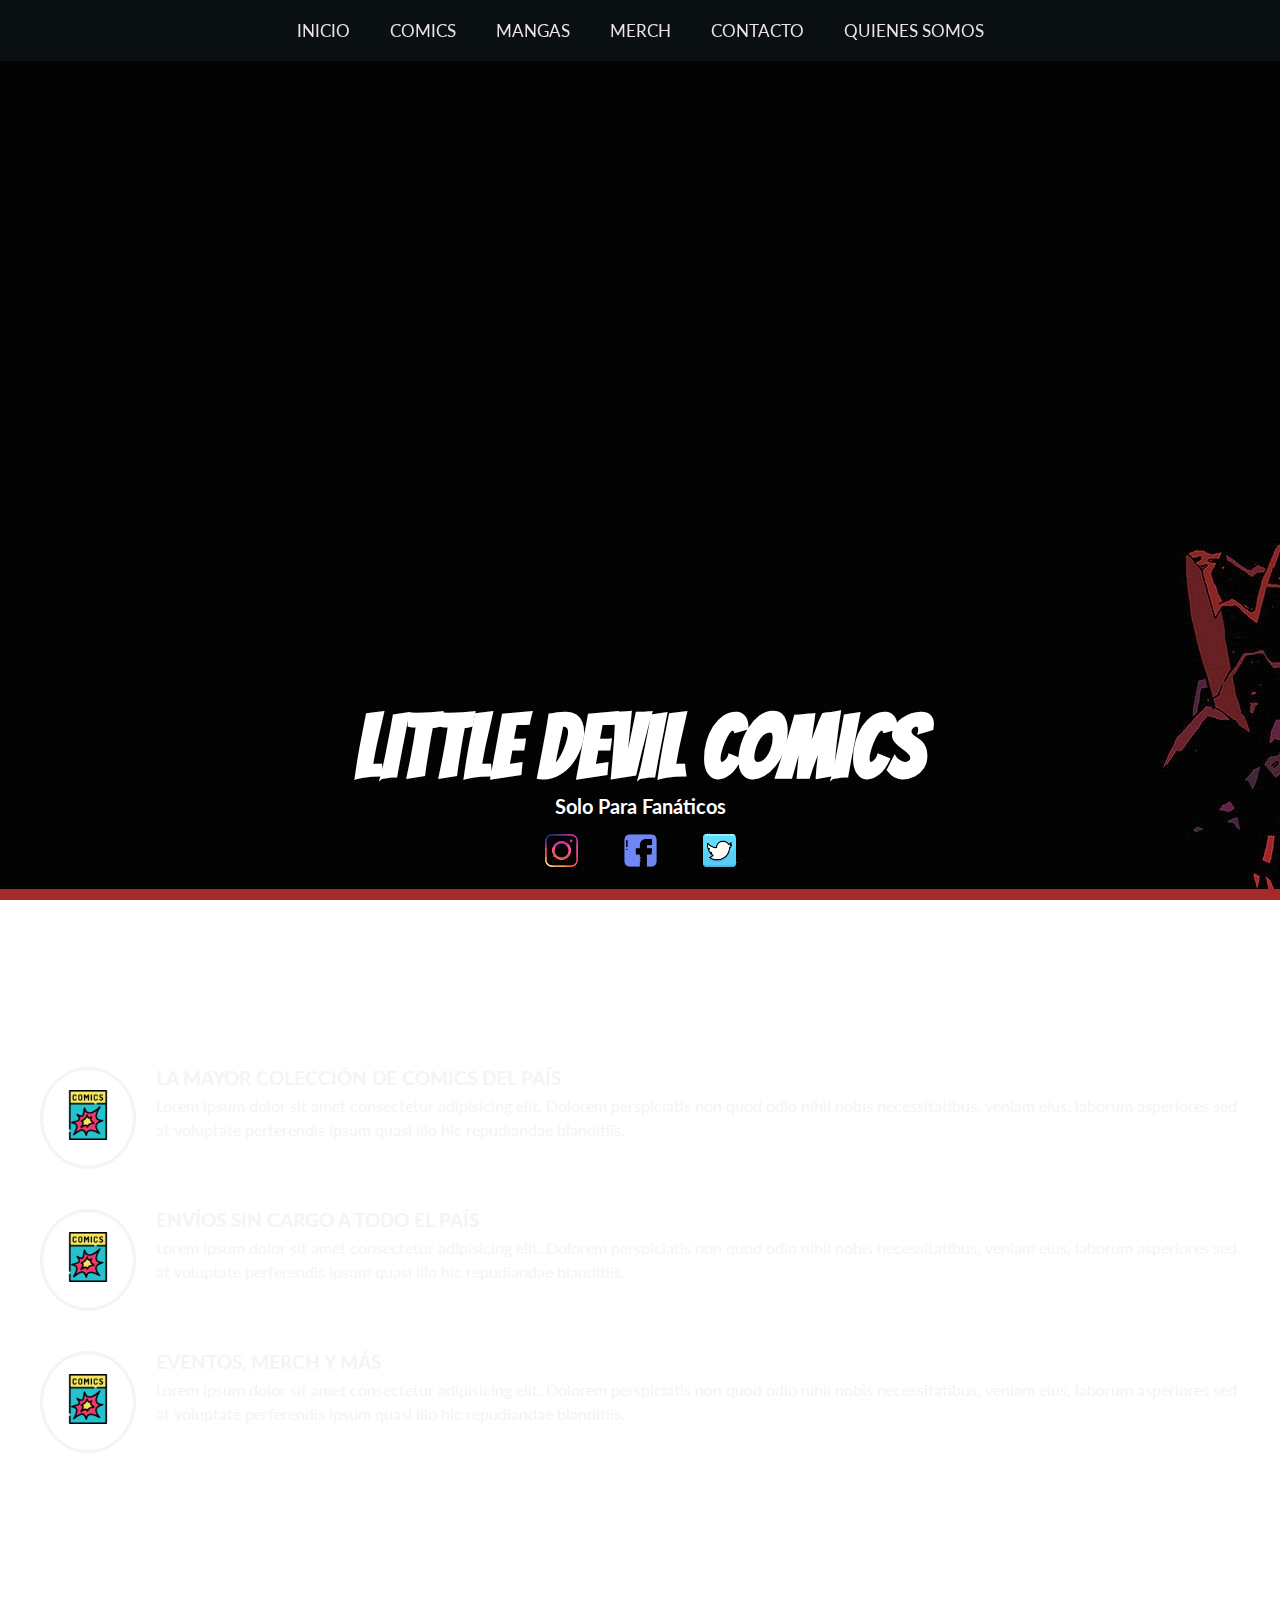
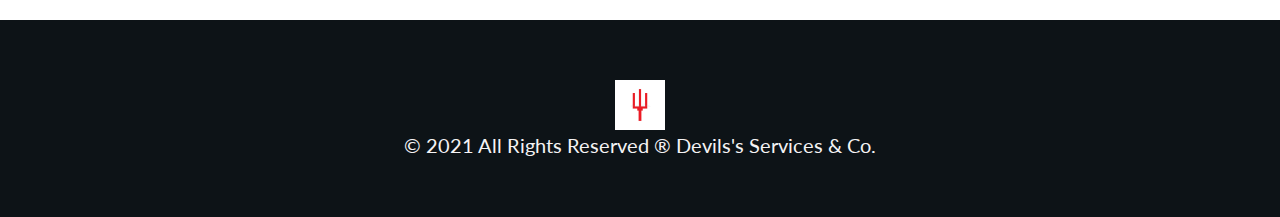
==== index.html @ 70b42635 "agregue mi proyecto final" ====
<!DOCTYPE html>
<html lang="en">
<head>
    <meta charset="UTF-8">
    <meta http-equiv="X-UA-Compatible" content="IE=edge">
    <meta name="viewport" content="width=device-width, initial-scale=1.0">
    <title>Little Devil Comics</title>
    <!-- css -->
    <link rel="stylesheet" href="/css/main.css">
    <!-- fonts -->
    <link href="https://fonts.googleapis.com/css?family=Lato:100,100italic,300,300italic,regular,italic,700,700italic,900,900italic" rel="stylesheet" />
    <link rel="preconnect" href="https://fonts.googleapis.com"> 
    <link rel="preconnect" href="https://fonts.gstatic.com" crossorigin> 
    <link href="https://fonts.googleapis.com/css2?family=Rock+3D&display=swap" rel="stylesheet">
    <link rel="preconnect" href="https://fonts.googleapis.com"> 
    <link rel="preconnect" href="https://fonts.gstatic.com" crossorigin> 
    <link href="https://fonts.googleapis.com/css2?family=Bangers&family=Cormorant+Garamond:wght@300&family=Nanum+Myeongjo:wght@400;700;800&family=Rock+3D&display=swap" rel="stylesheet">
</head>
<body>
    <!-- header -->
    <header>
        <nav>
            <div class="nav-container">
                <img src="/imgs/littledevil.png" alt="img">
                <div class="btn">
                    <div class="bar"></div>
                    <div class="bar"></div>
                    <div class="bar"></div>
                </div>
                
            </div>

            <ul>
                <li><a href="/index.html" target="_blank">INICIO</a></li>
                <li><a href="">COMICS</a></li>
                <li><a href="">MANGAS</a></li>
                <li><a href="">MERCH</a></li>
                <li><a href="">CONTACTO</a></li>
                <li><a href="/about.html" target="_blank">QUIENES SOMOS</a></li>
            </ul>
        </nav>



        
        <div class="banner">
            <div class="banner-center">
                <h1>Little Devil Comics</h1>
                <h3>Solo para fanáticos</h3>
                <div class="banner-icons">
                    <a href="https://www.instagram.com/"><img src="/imgs/instagram-3.png" alt="" width="35px"></a>
                    <a href="https://www.facebook.com/"><img src="/imgs/lfacebook.png" alt="" width="35px"></a>
                    <a href="https://twitter.com/"><img src="/imgs/twitter.png" alt="" width="35px"></a>
                </div>
            </div>
        </div>
    </header>
    <!-- header end -->

    <!-- services -->
    <section class="services">
        <div class="services-center">
            <article class="service">
                <div class="service-icon">
                    <img src="/imgs/logocomic.png" alt="" width="50px">
                </div>
                <div class="service-text">
                    <h3>la mayor colección de comics del país</h3>
                    <p>Lorem ipsum dolor sit amet consectetur adipisicing elit. Dolorem perspiciatis non quod odio nihil nobis necessitatibus, veniam eius, laborum asperiores sed at voluptate perferendis ipsum quasi illo hic repudiandae blanditiis.</p>

                </div> 
            </article>
            <article class="service">
                <div class="service-icon">
                    <img src="/imgs/logocomic.png" alt="" width="50px">
                </div>
                <div class="service-text">
                    <h3>envíos sin cargo a todo el país</h3>
                    <p>Lorem ipsum dolor sit amet consectetur adipisicing elit. Dolorem perspiciatis non quod odio nihil nobis necessitatibus, veniam eius, laborum asperiores sed at voluptate perferendis ipsum quasi illo hic repudiandae blanditiis.</p>

                </div> 
            </article>
            <article class="service">
                <div class="service-icon">
                    <img src="/imgs/logocomic.png" alt="" width="50px">
                </div>
                <div class="service-text">
                    <h3>eventos, merch y más</h3>
                    <p>Lorem ipsum dolor sit amet consectetur adipisicing elit. Dolorem perspiciatis non quod odio nihil nobis necessitatibus, veniam eius, laborum asperiores sed at voluptate perferendis ipsum quasi illo hic repudiandae blanditiis.</p>

                </div> 
            </article>
        </div>

    </section>


    <script src="https://ajax.googleapis.com/ajax/libs/jquery/3.6.0/jquery.min.js"></script>
    <script src="script.js"></script>

    <footer>
        <a href="/index.html"><img src="/imgs/tridente.jpeg" alt="Logo" with="50" height="50" class="logo"></a>
        <p>&copy; 2021 All Rights Reserved &reg; Devils's Services & Co.</p>
    </footer>
</body>
</html>
---- css/main.css ----
/* Estilos generales */

/* MOBILE FIRST */
* {
    margin: 0;
    padding: 0;
}

body {
    font-family: "Lato", sans-serif;
}

nav ul {
    list-style-type: none;
    display: none;
}

nav ul a {
    display: block;
    background-color: darkred;
    padding: 20px;
    font-size: 17px;
    text-decoration: none;
    text-transform: uppercase;
    color: #ece4e4;
    transition: color 2s ease,background 2s ease,padding 2s ease;
}

nav ul a:hover {
    background: #474747;
    color: #e0e0ce;
    padding-left: 30px;
}

.nav-container img {
    width: 100px;
    align-self: center;
}

.nav-container {
    padding: 0 20px;
    background:#0d1317;
    border-bottom: 3px solid #070707;
    display: flex;
    justify-content: space-between;
    
}

.bar {
    width: 30px;
    height: 3px;
    margin: 7px;
    background: #c0adad;
}

.btn {
    padding: 2px;
    display: inline-block;
    border: 2px solid #b89d9d;
    align-self: center;
}

header {
    min-height: 100vh;
    background: brown;
}


/* FLEXBOX */
nav  {
    flex: 0 0 auto;
}

.banner {
    flex: 0 auto;
    display: flex;
    justify-content: center;
    align-items: center;
    text-align: center;
    background: url("/imgs/hellboy.jpg");
    background-repeat: no-repeat;
}

.banner-center {
    margin-top: 700px;
}
.banner h1 {
    font-family: "Bangers", sans-serif;
    font-size: 88px;
    text-transform: uppercase;
    color: #fff;
}
.banner h3 {
    text-transform: capitalize;
    font-size: 20px;
    color: #fff;
}
.banner-icons {
    padding: 0px;
}
.banner-icons a {
    display: inline-block;
    font-size: 30px;
    padding: 5px 10px;
    margin:  10px;
    border-radius: 50%;
    color: seagreen;
    transition: color 1s ease, transform 1s ease;
}
.banner-icons a:hover {
    color: rgb(238, 248, 242);
    transform: translateY(-10px);
}

nav {
    position: fixed;
    width: 100%;
    z-index: 10;
}



/* LOGO */ 
.logo {
  border: 1px whitesmoke; 
}

.logo {
    animation: shake 0.5s;
    animation-iteration-count: infinite;
  }

  /* KEYFRAMES LOGO */
@keyframes shake {
    0% { transform: translate(1px, 1px) rotate(0deg); }
    10% { transform: translate(-1px, -2px) rotate(-1deg); }
    20% { transform: translate(-3px, 0px) rotate(1deg); }
    30% { transform: translate(3px, 2px) rotate(0deg); }
    40% { transform: translate(1px, -1px) rotate(1deg); }
    50% { transform: translate(-1px, 2px) rotate(-1deg); }
    60% { transform: translate(-3px, 1px) rotate(0deg); }
    70% { transform: translate(3px, 1px) rotate(-1deg); }
    80% { transform: translate(-1px, -1px) rotate(1deg); }
    90% { transform: translate(1px, 2px) rotate(0deg); }
    100% { transform: translate(1px, -2px) rotate(-1deg); }
  }


/* SERVICES */
.services {
    min-height: 80vh;
    background: url("/imgs/hell.jpeg")center/cover fixed no-repeat;
    display: flex;
    align-items: center;
}
.service {
    color: #f5f3f5;
    display: flex;
    margin: 40px;
}
.service-icon {
    align-self: center;
    font-size: 30px;
    margin-right: 20px;
    padding: 20px;
    border: 3px solid #f5f3f5;
    border-radius: 50%;
}

.service-text h3 {
    text-transform: uppercase;
}
.service-text p {
    line-height: 1.5;
    margin-top: 5px;
}

/* quienes somos section */
.about {
    min-height: 100vh;
    padding: 100px 0;
    background: url("/imgs/flames.jpeg")center/cover fixed no-repeat;
    display: flex;
    justify-content: center;
    align-items: center;
}
.about-card {
    background: rgba(136, 115, 115, 0.6);
    text-align: center;
    padding: 60px 40px;
}
.about-card h3 {
    font-size: 40px;
    text-transform: capitalize;
}
.about-card img {
    
    margin: 20px 0;
}
.about-card p {
    line-height: 2;
}

/* footer */
footer {
    background: #0d1317;
    padding: 60px 0;
    text-align: center;
}
footer p {
    color: #f5f3f5;
    font-size: 20px;
}

/* TABLETS */
@media screen and (min-width:776px) {
    .nav-container {
        display: none;
    }
    nav ul {
        display: flex;
        flex-wrap: wrap;
        justify-content: center;
        background: rgba(13, 19, 23, 0.8);
    }
    nav ul a {
        background: transparent;
    }
    nav ul a:hover {
        background: transparent;
        padding-left: 20px;
    }


    /* quienes somos */
    .about-card {
        max-width: 50%;
        border-radius: 30px;
    }
    .about-card p {
        max-width: 70%;
        margin: 0 auto;
    }
}
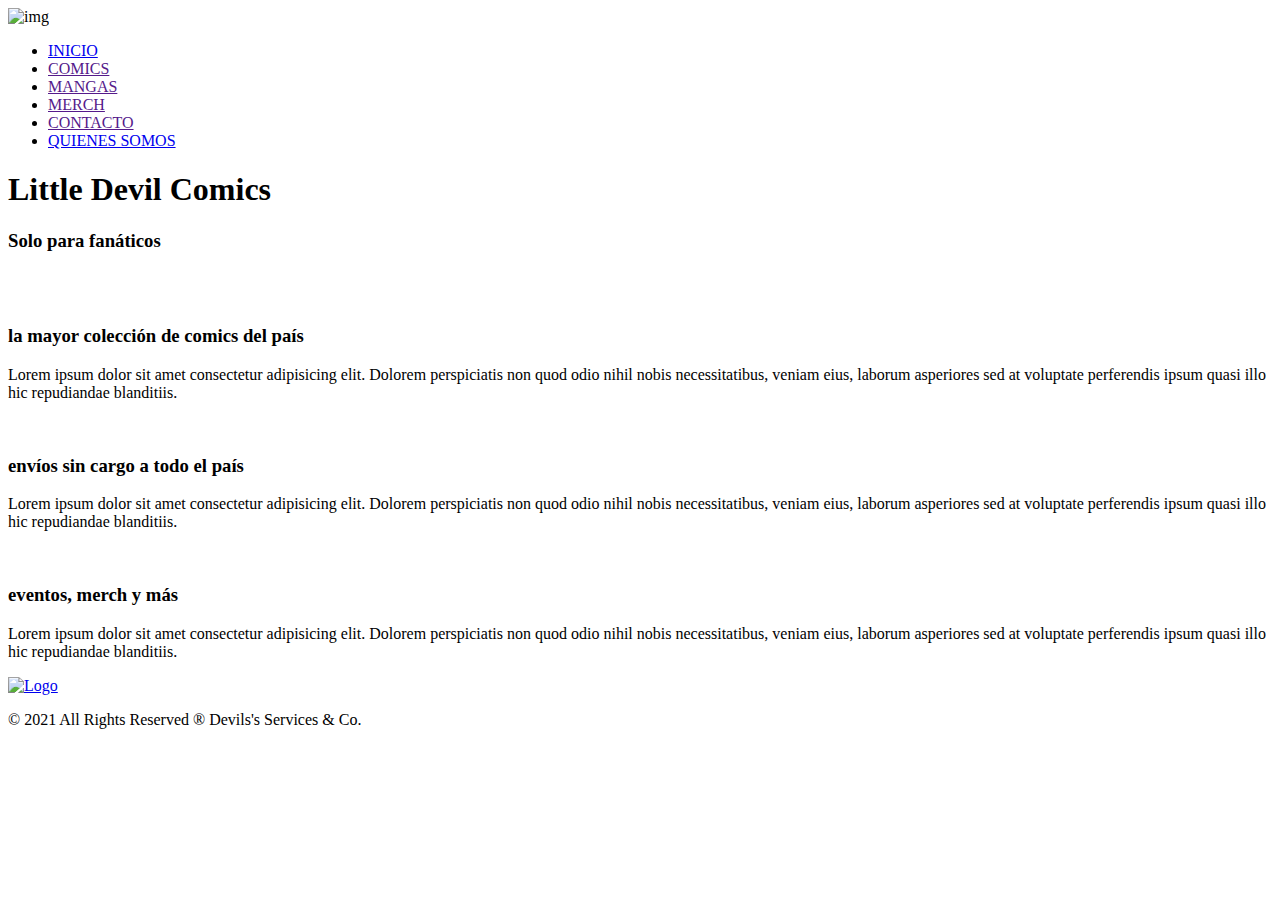
==== commit f84b578f: "modifique carpeta" ====
--- a/index.html
+++ b/index.html
@@ -6,7 +6,7 @@
     <meta name="viewport" content="width=device-width, initial-scale=1.0">
     <title>Little Devil Comics</title>
     <!-- css -->
-    <link rel="stylesheet" href="/css/main.css">
+    <link rel="stylesheet" href="/mi-repositorio/css/main.css">
     <!-- fonts -->
     <link href="https://fonts.googleapis.com/css?family=Lato:100,100italic,300,300italic,regular,italic,700,700italic,900,900italic" rel="stylesheet" />
     <link rel="preconnect" href="https://fonts.googleapis.com"> 
@@ -21,7 +21,7 @@
     <header>
         <nav>
             <div class="nav-container">
-                <img src="/imgs/littledevil.png" alt="img">
+                <img src="/mi-repositorio/imgs/littledevil.png" alt="img">
                 <div class="btn">
                     <div class="bar"></div>
                     <div class="bar"></div>
@@ -31,12 +31,12 @@
             </div>
 
             <ul>
-                <li><a href="/index.html" target="_blank">INICIO</a></li>
+                <li><a href="/mi-repositorio/index.html" target="_blank">INICIO</a></li>
                 <li><a href="">COMICS</a></li>
                 <li><a href="">MANGAS</a></li>
                 <li><a href="">MERCH</a></li>
                 <li><a href="">CONTACTO</a></li>
-                <li><a href="/about.html" target="_blank">QUIENES SOMOS</a></li>
+                <li><a href="/mi-repositorio/about.html" target="_blank">QUIENES SOMOS</a></li>
             </ul>
         </nav>
 
@@ -48,9 +48,9 @@
                 <h1>Little Devil Comics</h1>
                 <h3>Solo para fanáticos</h3>
                 <div class="banner-icons">
-                    <a href="https://www.instagram.com/"><img src="/imgs/instagram-3.png" alt="" width="35px"></a>
-                    <a href="https://www.facebook.com/"><img src="/imgs/lfacebook.png" alt="" width="35px"></a>
-                    <a href="https://twitter.com/"><img src="/imgs/twitter.png" alt="" width="35px"></a>
+                    <a href="https://www.instagram.com/"><img src="/mi-repositorio/imgs/instagram-3.png" alt="" width="35px"></a>
+                    <a href="https://www.facebook.com/"><img src="/mi-repositorio/imgs/lfacebook.png" alt="" width="35px"></a>
+                    <a href="https://twitter.com/"><img src="/mi-repositorio/imgs/twitter.png" alt="" width="35px"></a>
                 </div>
             </div>
         </div>
@@ -62,7 +62,7 @@
         <div class="services-center">
             <article class="service">
                 <div class="service-icon">
-                    <img src="/imgs/logocomic.png" alt="" width="50px">
+                    <img src="/mi-repositorio/imgs/logocomic.png" alt="" width="50px">
                 </div>
                 <div class="service-text">
                     <h3>la mayor colección de comics del país</h3>
@@ -72,7 +72,7 @@
             </article>
             <article class="service">
                 <div class="service-icon">
-                    <img src="/imgs/logocomic.png" alt="" width="50px">
+                    <img src="/mi-repositorio/imgs/logocomic.png" alt="" width="50px">
                 </div>
                 <div class="service-text">
                     <h3>envíos sin cargo a todo el país</h3>
@@ -82,7 +82,7 @@
             </article>
             <article class="service">
                 <div class="service-icon">
-                    <img src="/imgs/logocomic.png" alt="" width="50px">
+                    <img src="/mi-repositorio/imgs/logocomic.png" alt="" width="50px">
                 </div>
                 <div class="service-text">
                     <h3>eventos, merch y más</h3>
@@ -96,10 +96,10 @@
 
 
     <script src="https://ajax.googleapis.com/ajax/libs/jquery/3.6.0/jquery.min.js"></script>
-    <script src="script.js"></script>
+    <script src="/mi-repositorio/script.js"></script>
 
     <footer>
-        <a href="/index.html"><img src="/imgs/tridente.jpeg" alt="Logo" with="50" height="50" class="logo"></a>
+        <a href="/mi-repositorio/index.html"><img src="/mi-repositorio/imgs/tridente.jpeg" alt="Logo" with="50" height="50" class="logo"></a>
         <p>&copy; 2021 All Rights Reserved &reg; Devils's Services & Co.</p>
     </footer>
 </body>
